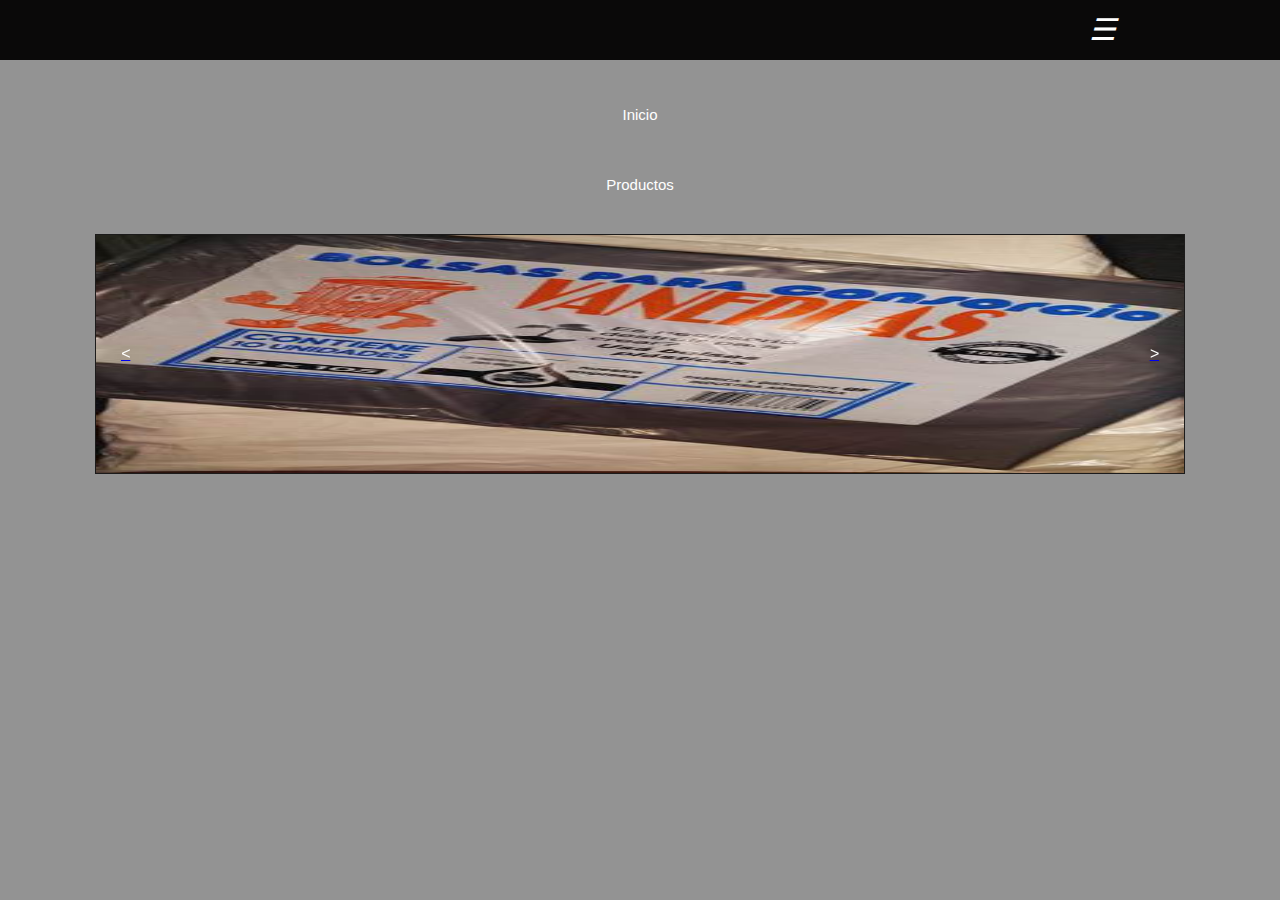
==== index.html @ e48d213f "cambio iconos3" ====
<!DOCTYPE html>
<html  lang="es">

    <head>
        <meta charset="utf-8">
        <meta http-equiv="X-UA-Compatible" content="IE=edge">
        <meta name="viewport" content="width=device-width, initial scale=1.0">
        <title>La vieja de la bolsa</title>
    </head>

<link rel="stylesheet" href="C:\Users\Adriana\Documents\GitHub\dianaproyecto.github.io\css">

        <link rel="stylesheet" href="css\style.css">
        <script src="http://kit.fontawesome.com/7e5b2d153f.js" crossorigin="anonymous"></script>
        <script defer src="C:\Users\Adriana\Documents\GitHub\dianaproyecto.github.io\js\index.js"></script>
            <body>
                <header class="header">
                        
        
                    <nav class="nav">
                        <a href="C:\Users\Adriana\Documents\GitHub\dianaproyecto.github.io\\html\index.html">
                            <img src="C:\Users\Adriana\Documents\GitHub\dianaproyecto.github.io\html\img\logo2.jpeg" class="logo" ></a>
                            <button class="nav-toggle" aria-label="Abrir Menu">
                            <i class="fas fa-bars">☰</i>
                            </button>
                        <ul class="nav-menu nav-menu_visible">
                            <li class="nav-menu-item">
                            <a href="C:\Users\Adriana\Documents\GitHub\dianaproyecto.github.io\inicio.html" class="nav-menu-link nav-link">Inicio</a>
                            </li>
                            <li class="nav-menu-item">
                            <a href="C:\Users\Adriana\Documents\GitHub\dianaproyecto.github.io\index.html\Productos.html" class="nav-menu-link nav-link">Productos</a>
                            </li>
                            <li class="nav-menu-item">
                            <a href="C:\Users\Adriana\Documents\La vieja de la bolsa\html\Nosotros.html" class="nav-menu-link nav-link">Nosotros</a>
                            </li>
                            <li class="nav-menu-item">
                            <a href="C:\Users\Adriana\Documents\La vieja de la bolsa\html\Contactos.html" class="nav-menu-link nav-link">Contactos</a>
                            </li>
                        </ul>
                    </nav>
                </header>
                <main class="c-body">
                    <h2>Somos una pequeña empresa familiar</h2>
                    <p>Proveemos bolsas plasticas de diferentes tipos</p>
                    <p>desde particulares para su uso en el hogar hasta comercios locales</p>
                <div id="cont-nav-img">
                     <div class="img-nav" id="img-nav-1">
                        <div class="imgtarget" id="img-target-1">
                        <img src="img/consorcio.jpeg" alt="Img-1">  
                        
                    </a>
                        </div>
                        <div class="imgdirection" id="img-direction-1">
                            <a href="#img-nav-3">
                                <i class="fas fa-chevron-left"> < </i>
                            </a>
                            <a href="#img-nav-2">
                                <i class="fas fa-chevron-right"> > </i>
                            </a>
                        </div>
                    </div>
                    <div class="img-nav" id="img-nav-2">
                        <div class="imgtarget" id="img-target-2">
                        <img src="img/camisetas.jpeg" alt="Img-2"></a>
                        </div>
                        <div class="imgdirection" id="img-direction-2">
                           <a href="#img-nav-1">
                                <i class="fas fa-chevron-left">A</i>
                            </a>
                            <a href="#img-nav-3">
                                <i class="fas fa-chevron-right">A</i>
                            </a>
                        </div>
                    </div>
                    <div class="img-nav" id="img-nav-3">
                        <div class="imgtarget" id="img-target-3">
                        <img src="img\fondoflores.jpg" alt="Img-3">A</a>
                        </div>
                        <div class="imgdirection" id="img-direction-3">
                            <a href="#img-nav-2">
                                <i class="fas fa-chevron-left">A</i>
                            </a>
                            <a href="#img-nav-1">
                                <i class="fas fa-chevron-right"></i>
                            </a>
                        </div>
                        
                    </div>
                </div>
                <div id="img-nav-point">
                    <a href="#img-nav-1">♦</a>
                    <a href="#img-nav-2">♦</a>
                    <a href="#img-nav-3">♦</a>
                </div>
                </main>
                <div class="fin-bar">
                    <section class="contact">
                        <div class="container">
                       <div class="contactos">
                        <h1 class=""></h1>
                       </div>
                        </div>
                        </div>
                        </div>
                        </div>
                    </section>
                </div>
            </body>
        </head>
</html>
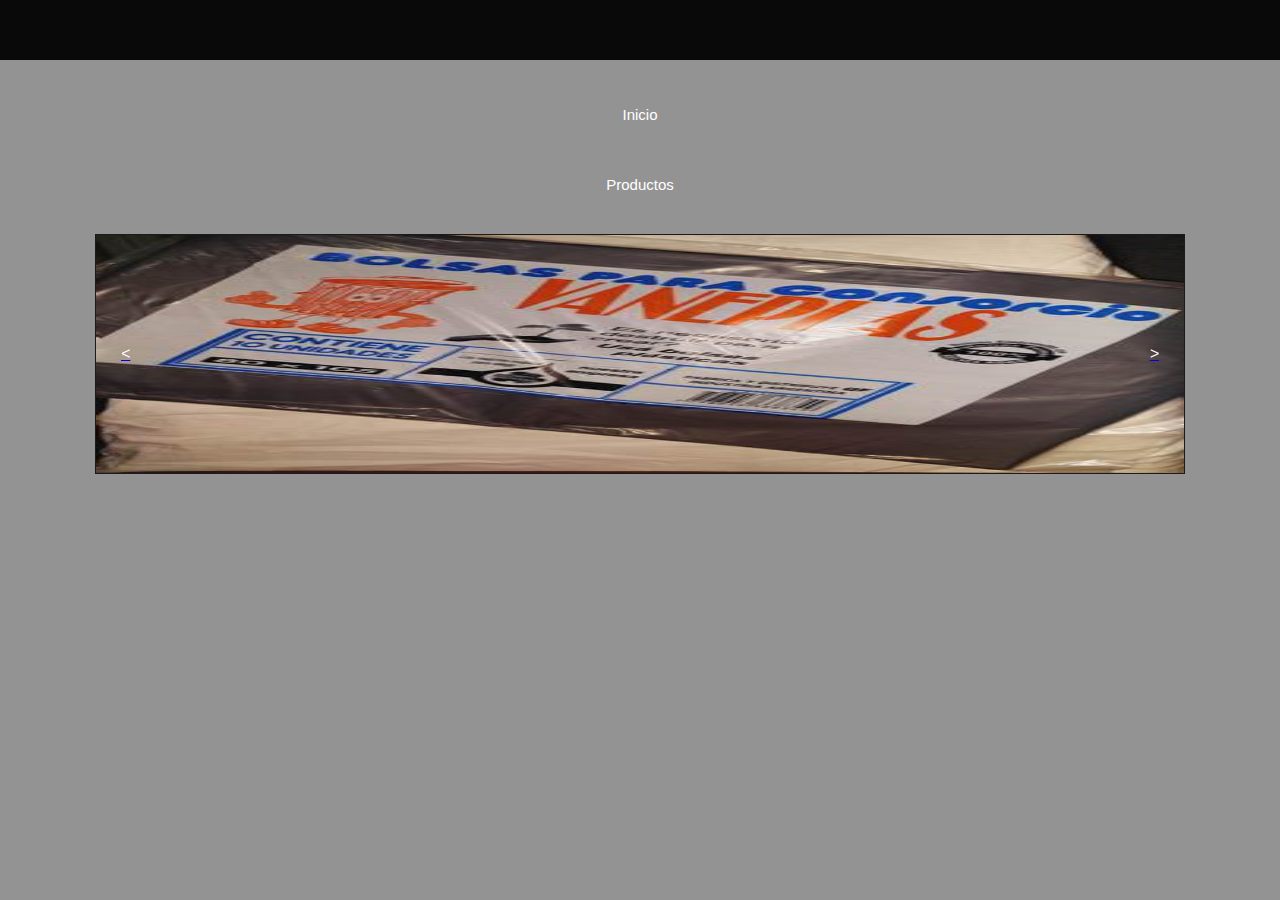
==== commit 9ae056b4: "cambio hamburguesa  icono18" ====
--- a/index.html
+++ b/index.html
@@ -18,17 +18,17 @@
                         
         
                     <nav class="nav">
-                        <a href="C:\Users\Adriana\Documents\GitHub\dianaproyecto.github.io\\html\index.html">
+                        <a href="C:\Users\Adriana\Documents\GitHub\dianaproyecto.github.io\index.html">
                             <img src="C:\Users\Adriana\Documents\GitHub\dianaproyecto.github.io\html\img\logo2.jpeg" class="logo" ></a>
                             <button class="nav-toggle" aria-label="Abrir Menu">
-                            <i class="fas fa-bars">☰</i>
+                            <i class="fas fa-bars"></i>
                             </button>
                         <ul class="nav-menu nav-menu_visible">
                             <li class="nav-menu-item">
                             <a href="C:\Users\Adriana\Documents\GitHub\dianaproyecto.github.io\inicio.html" class="nav-menu-link nav-link">Inicio</a>
                             </li>
                             <li class="nav-menu-item">
-                            <a href="C:\Users\Adriana\Documents\GitHub\dianaproyecto.github.io\index.html\Productos.html" class="nav-menu-link nav-link">Productos</a>
+                            <a href="C:\Users\Adriana\Documents\GitHub\dianaproyecto.github.io\index\html.productos" class="nav-menu-link nav-link">Productos</a>
                             </li>
                             <li class="nav-menu-item">
                             <a href="C:\Users\Adriana\Documents\La vieja de la bolsa\html\Nosotros.html" class="nav-menu-link nav-link">Nosotros</a>
@@ -74,7 +74,7 @@
                     </div>
                     <div class="img-nav" id="img-nav-3">
                         <div class="imgtarget" id="img-target-3">
-                        <img src="img\fondoflores.jpg" alt="Img-3">A</a>
+                        <img src="img\fondoflores.jpg" alt="Img-1">A</a>
                         </div>
                         <div class="imgdirection" id="img-direction-3">
                             <a href="#img-nav-2">
